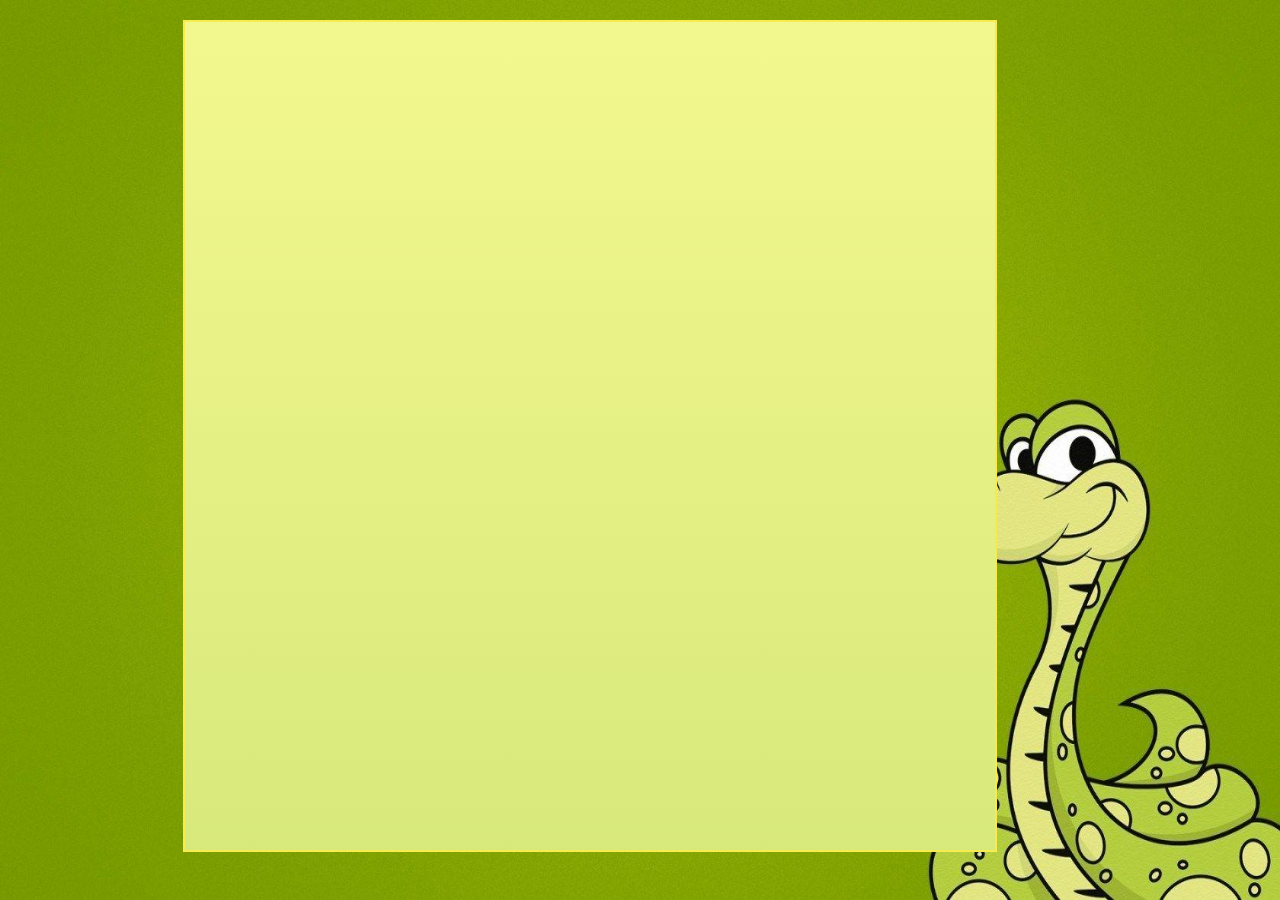
==== snake.html @ 9e66b3f8 "On the way to complete Snake Game" ====
<!DOCTYPE html>
<html lang="en">
<head>
    <meta charset="UTF-8">
    <meta http-equiv="X-UA-Compatible" content="IE=edge">
    <meta name="viewport" content="width=device-width, initial-scale=1.0">
    <title>Snake-shi</title>
    <link rel="stylesheet" href="style.css">
</head>
<body>
    <div class="body">
        <div class="board"></div>
    </div>
    <script src="index.js"></script>
</body>
</html>
---- style.css ----
*{
    padding: 0px;
    margin: 0px;
}
.body{
    background: url(img/bg.jpg);
    min-height: 100vh; /* if min-height is 50vh then it will show only 50% height of display */
    background-size: 100vw 100vh; /* for perfect fitting of image */
    background-repeat: no-repeat;
    display: flex;
    justify-content: center;
    text-align: center;
}

.board{
    background: linear-gradient(rgb(243, 248, 142), #d8e97b);
    width: 90vmin; /* b/w vh and vw(minimum will be vmin and maxm will be vmax) */
    height:92vmin;
    border: 2px solid rgb(247, 236, 79);
    margin: 20px 100px 0 0;
    display:grid;
    grid-template-rows: repeat(15,1fr); /* 15rows and 15cols grid */ 
    grid-template-columns: repeat(15,1fr);
}

.head{
    background-color: red;
}
.food{
    background-color: green;
}
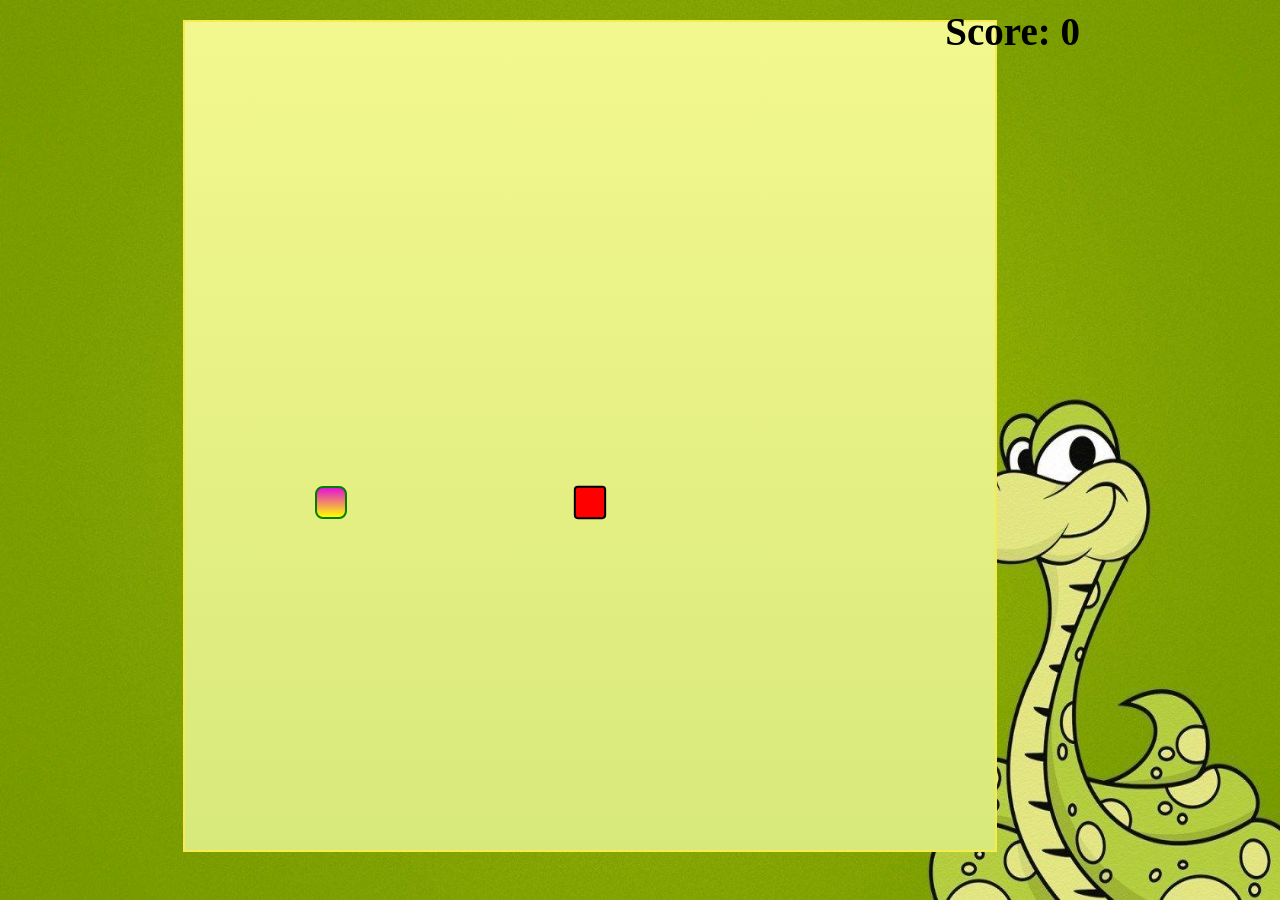
==== commit 6826bcf9: "Completed the Snake Game" ====
--- a/snake.html
+++ b/snake.html
@@ -4,12 +4,13 @@
     <meta charset="UTF-8">
     <meta http-equiv="X-UA-Compatible" content="IE=edge">
     <meta name="viewport" content="width=device-width, initial-scale=1.0">
-    <title>Snake-shi</title>
+    <title>Snake Mania</title>
     <link rel="stylesheet" href="style.css">
 </head>
 <body>
     <div class="body">
-        <div class="board"></div>
+        <div id="scoreBox">Score: 0</div>
+        <div id="board"></div>
     </div>
     <script src="index.js"></script>
 </body>
--- a/style.css
+++ b/style.css
@@ -1,3 +1,4 @@
+@import url('https://fonts.googleapis.com/css2?family=EB+Garamond:ital@1&display=swap');
 *{
     padding: 0px;
     margin: 0px;
@@ -12,20 +13,39 @@
     text-align: center;
 }
 
-.board{
+#board{
     background: linear-gradient(rgb(243, 248, 142), #d8e97b);
     width: 90vmin; /* b/w vh and vw(minimum will be vmin and maxm will be vmax) */
     height:92vmin;
     border: 2px solid rgb(247, 236, 79);
     margin: 20px 100px 0 0;
     display:grid;
-    grid-template-rows: repeat(15,1fr); /* 15rows and 15cols grid */ 
-    grid-template-columns: repeat(15,1fr);
+    grid-template-rows: repeat(25,1fr); /* 15rows and 15cols grid */ 
+    grid-template-columns: repeat(25,1fr);
 }
 
 .head{
     background-color: red;
+    border: .25vmin solid black;
+    border-radius: 4px;
+    transform: scale(1.01); /* increase the size of snake */
+    
+}
+.snake{
+    background-color: purple;
+    border: .25vmin solid white;
+    border-radius: 4px;
+
 }
 .food{
-    background-color: green;
+    background:linear-gradient(rgb(227, 18, 213),yellow);
+    border: .25vmin solid green;
+    border-radius: 8px;
+}
+#scoreBox{
+    position: absolute;
+    top:9px;
+    right:200px;
+    font-size: 39px;
+    font-weight: bold;
 }
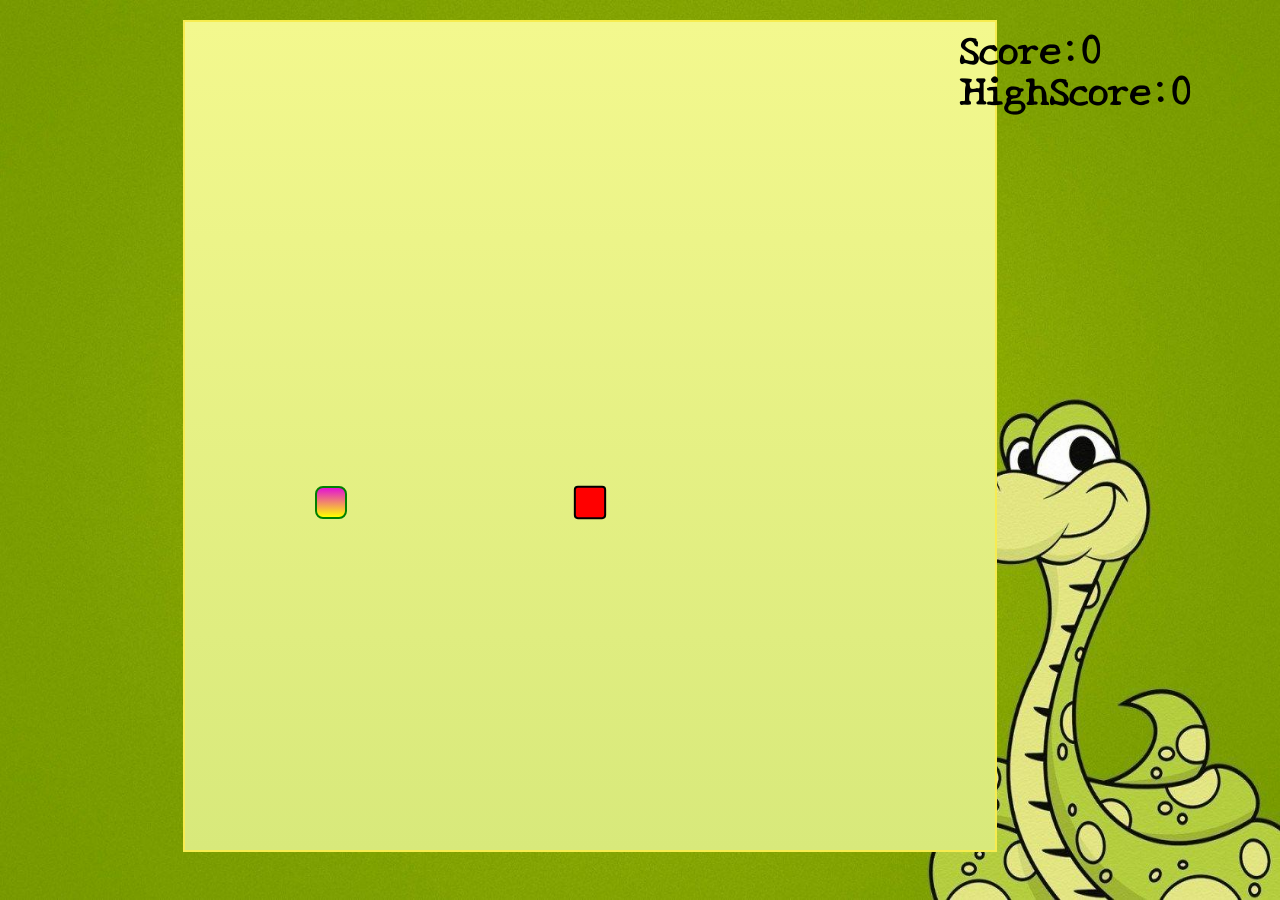
==== commit 1fbcd88e: "Snake Game completed" ====
--- a/snake.html
+++ b/snake.html
@@ -9,7 +9,8 @@
 </head>
 <body>
     <div class="body">
-        <div id="scoreBox">Score: 0</div>
+        <div id="scoreBox">Score:0</div>
+        <div id="HighScoreBox">HighScore:0</div>
         <div id="board"></div>
     </div>
     <script src="index.js"></script>
--- a/style.css
+++ b/style.css
@@ -1,4 +1,5 @@
-@import url('https://fonts.googleapis.com/css2?family=EB+Garamond:ital@1&display=swap');
+@import url('https://fonts.googleapis.com/css2?family=New+Tegomin&display=swap');
+
 *{
     padding: 0px;
     margin: 0px;
@@ -44,8 +45,18 @@
 }
 #scoreBox{
     position: absolute;
-    top:9px;
-    right:200px;
+    top:19px;
+    right: 180px;
     font-size: 39px;
     font-weight: bold;
+    font-family: 'New Tegomin', serif;
+}
+#HighScoreBox{
+    position: absolute;
+    top: 60px;
+    right: 90px;
+    font-size: 39px;
+    font-weight: bold;
+    font-family: 'New Tegomin', serif;
+    
 }
